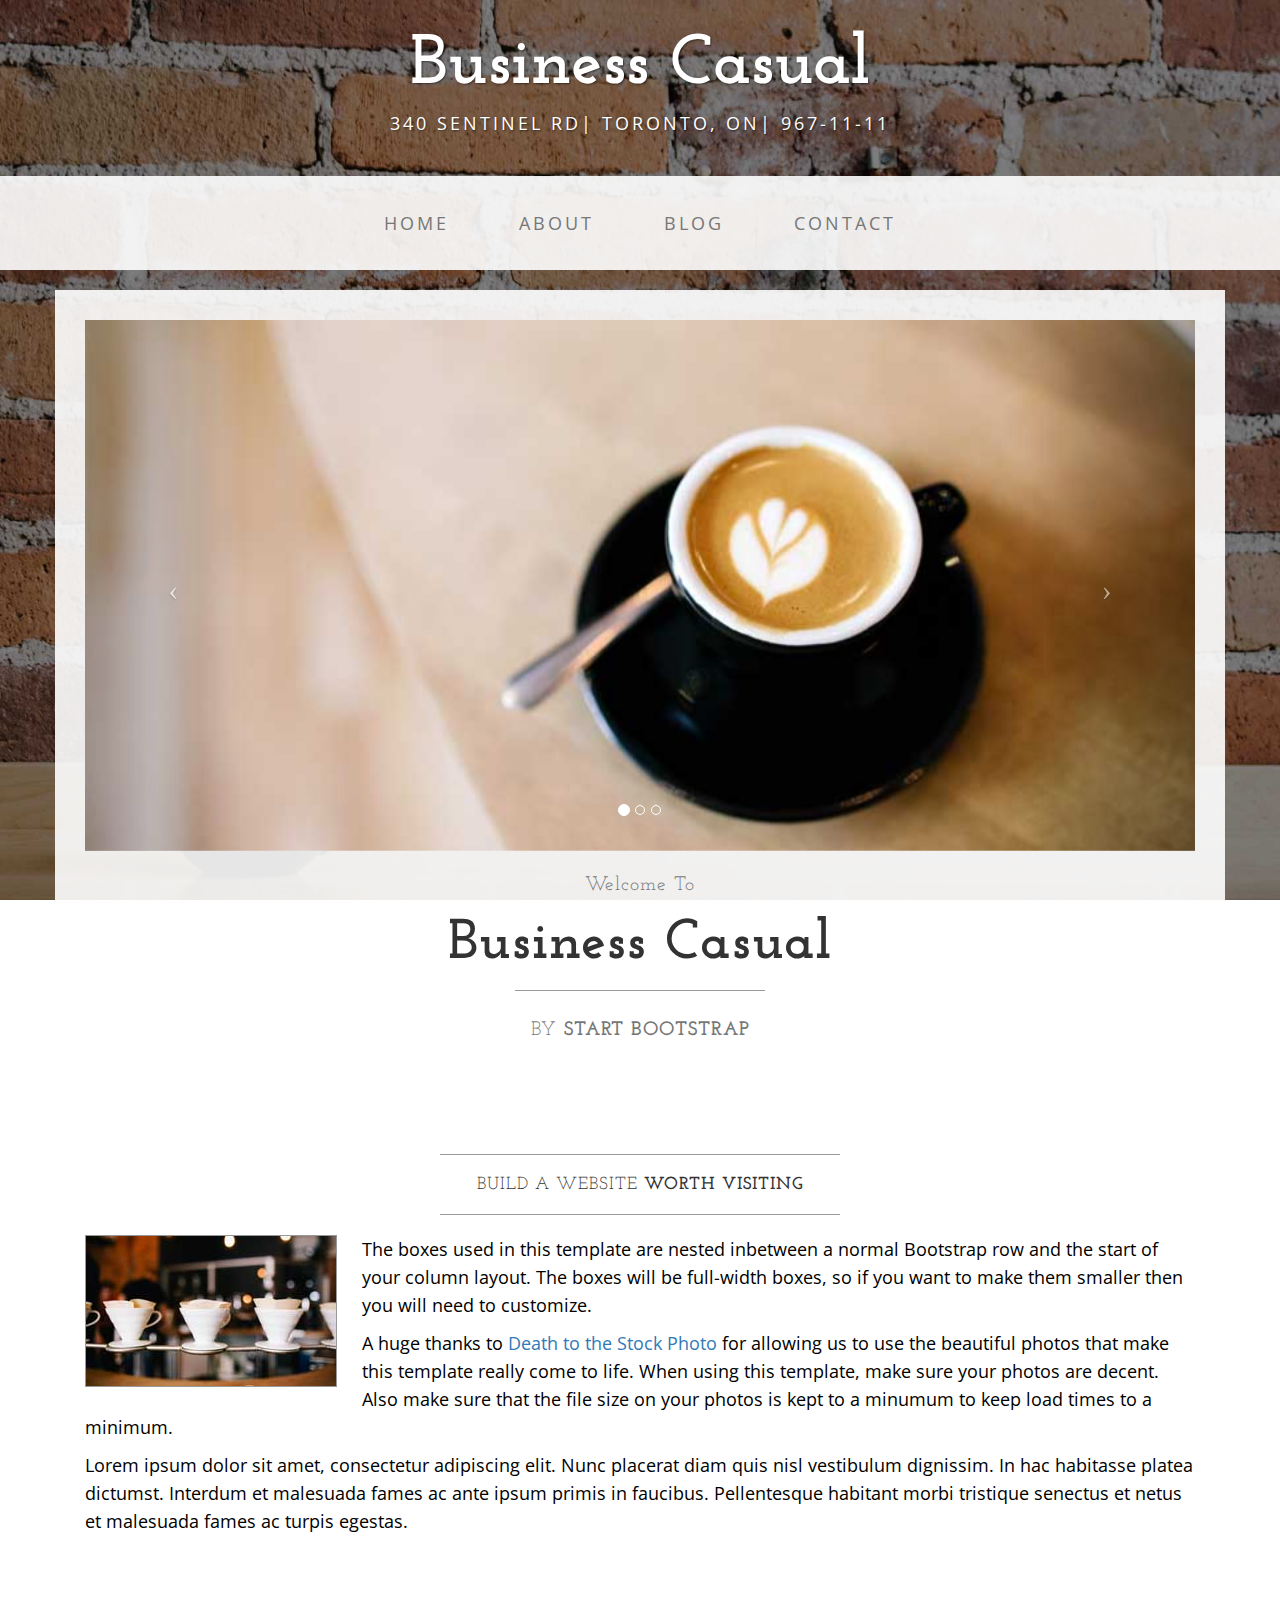
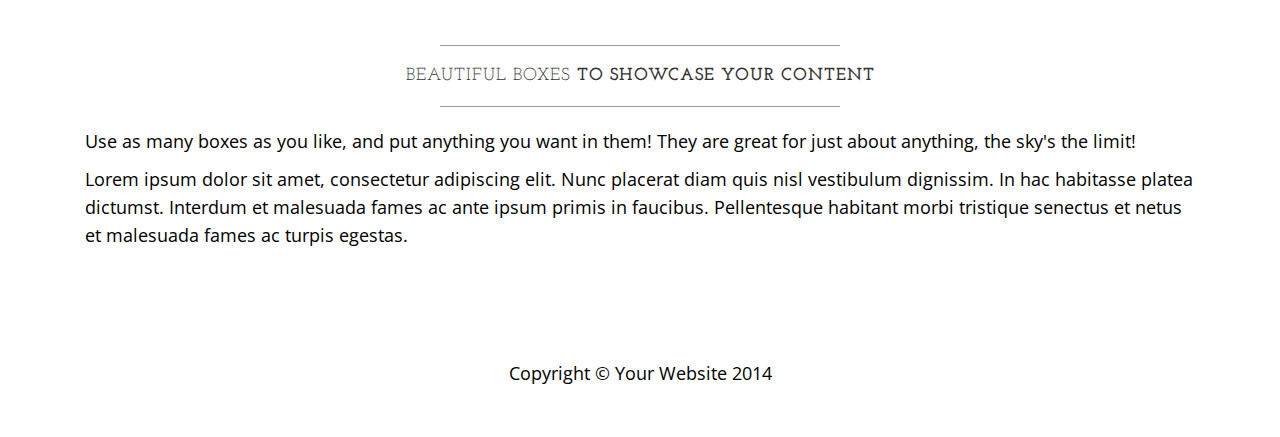
==== index.html @ 3528b4bd "My website" ====
<!DOCTYPE html>
<html lang="en">

<head>

    <meta charset="utf-8">
    <meta http-equiv="X-UA-Compatible" content="IE=edge">
    <meta name="viewport" content="width=device-width, initial-scale=1">
    <meta name="description" content="">
    <meta name="author" content="">

    <title>Nuradin's Website: Grab A Cup and Relax</title>

    <!-- Bootstrap Core CSS -->
    <link href="css/bootstrap.min.css" rel="stylesheet">

    <!-- Custom CSS -->
    <link href="css/business-casual.css" rel="stylesheet">

    <!-- Fonts -->
    <link href="https://fonts.googleapis.com/css?family=Open+Sans:300italic,400italic,600italic,700italic,800italic,400,300,600,700,800" rel="stylesheet" type="text/css">
    <link href="https://fonts.googleapis.com/css?family=Josefin+Slab:100,300,400,600,700,100italic,300italic,400italic,600italic,700italic" rel="stylesheet" type="text/css">

    <!-- HTML5 Shim and Respond.js IE8 support of HTML5 elements and media queries -->
    <!-- WARNING: Respond.js doesn't work if you view the page via file:// -->
    <!--[if lt IE 9]>
        <script src="https://oss.maxcdn.com/libs/html5shiv/3.7.0/html5shiv.js"></script>
        <script src="https://oss.maxcdn.com/libs/respond.js/1.4.2/respond.min.js"></script>
    <![endif]-->

</head>

<body>

    <div class="brand">Business Casual</div>
    <div class="address-bar">340 Sentinel Rd| Toronto, ON| 967-11-11</div>

    <!-- Navigation -->
    <nav class="navbar navbar-default" role="navigation">
        <div class="container">
            <!-- Brand and toggle get grouped for better mobile display -->
            <div class="navbar-header">
                <button type="button" class="navbar-toggle" data-toggle="collapse" data-target="#bs-example-navbar-collapse-1">
                    <span class="sr-only">Toggle navigation</span>
                    <span class="icon-bar"></span>
                    <span class="icon-bar"></span>
                    <span class="icon-bar"></span>
                </button>
                <!-- navbar-brand is hidden on larger screens, but visible when the menu is collapsed -->
                <a class="navbar-brand" href="index.html">Business Casual</a>
            </div>
            <!-- Collect the nav links, forms, and other content for toggling -->
            <div class="collapse navbar-collapse" id="bs-example-navbar-collapse-1">
                <ul class="nav navbar-nav">
                    <li>
                        <a href="index.html">Home</a>
                    </li>
                    <li>
                        <a href="about.html">About</a>
                    </li>
                    <li>
                        <a href="blog.html">Blog</a>
                    </li>
                    <li>
                        <a href="contact.html">Contact</a>
                    </li>
                </ul>
            </div>
            <!-- /.navbar-collapse -->
        </div>
        <!-- /.container -->
    </nav>

    <div class="container">

        <div class="row">
            <div class="box">
                <div class="col-lg-12 text-center">
                    <div id="carousel-example-generic" class="carousel slide">
                        <!-- Indicators -->
                        <ol class="carousel-indicators hidden-xs">
                            <li data-target="#carousel-example-generic" data-slide-to="0" class="active"></li>
                            <li data-target="#carousel-example-generic" data-slide-to="1"></li>
                            <li data-target="#carousel-example-generic" data-slide-to="2"></li>
                        </ol>

                        <!-- Wrapper for slides -->
                        <div class="carousel-inner">
                            <div class="item active">
                                <img class="img-responsive img-full" src="img/slide-1.jpg" alt="">
                            </div>
                            <div class="item">
                                <img class="img-responsive img-full" src="img/slide-2.jpg" alt="">
                            </div>
                            <div class="item">
                                <img class="img-responsive img-full" src="img/slide-3.jpg" alt="">
                            </div>
                        </div>

                        <!-- Controls -->
                        <a class="left carousel-control" href="#carousel-example-generic" data-slide="prev">
                            <span class="icon-prev"></span>
                        </a>
                        <a class="right carousel-control" href="#carousel-example-generic" data-slide="next">
                            <span class="icon-next"></span>
                        </a>
                    </div>
                    <h2 class="brand-before">
                        <small>Welcome to</small>
                    </h2>
                    <h1 class="brand-name">Business Casual</h1>
                    <hr class="tagline-divider">
                    <h2>
                        <small>By
                            <strong>Start Bootstrap</strong>
                        </small>
                    </h2>
                </div>
            </div>
        </div>

        <div class="row">
            <div class="box">
                <div class="col-lg-12">
                    <hr>
                    <h2 class="intro-text text-center">Build a website
                        <strong>worth visiting</strong>
                    </h2>
                    <hr>
                    <img class="img-responsive img-border img-left" src="img/intro-pic.jpg" alt="">
                    <hr class="visible-xs">
                    <p>The boxes used in this template are nested inbetween a normal Bootstrap row and the start of your column layout. The boxes will be full-width boxes, so if you want to make them smaller then you will need to customize.</p>
                    <p>A huge thanks to <a href="http://join.deathtothestockphoto.com/" target="_blank">Death to the Stock Photo</a> for allowing us to use the beautiful photos that make this template really come to life. When using this template, make sure your photos are decent. Also make sure that the file size on your photos is kept to a minumum to keep load times to a minimum.</p>
                    <p>Lorem ipsum dolor sit amet, consectetur adipiscing elit. Nunc placerat diam quis nisl vestibulum dignissim. In hac habitasse platea dictumst. Interdum et malesuada fames ac ante ipsum primis in faucibus. Pellentesque habitant morbi tristique senectus et netus et malesuada fames ac turpis egestas.</p>
                </div>
            </div>
        </div>

        <div class="row">
            <div class="box">
                <div class="col-lg-12">
                    <hr>
                    <h2 class="intro-text text-center">Beautiful boxes
                        <strong>to showcase your content</strong>
                    </h2>
                    <hr>
                    <p>Use as many boxes as you like, and put anything you want in them! They are great for just about anything, the sky's the limit!</p>
                    <p>Lorem ipsum dolor sit amet, consectetur adipiscing elit. Nunc placerat diam quis nisl vestibulum dignissim. In hac habitasse platea dictumst. Interdum et malesuada fames ac ante ipsum primis in faucibus. Pellentesque habitant morbi tristique senectus et netus et malesuada fames ac turpis egestas.</p>
                </div>
            </div>
        </div>

    </div>
    <!-- /.container -->

    <footer>
        <div class="container">
            <div class="row">
                <div class="col-lg-12 text-center">
                    <p>Copyright &copy; Your Website 2014</p>
                </div>
            </div>
        </div>
    </footer>

    <!-- jQuery -->
    <script src="js/jquery.js"></script>

    <!-- Bootstrap Core JavaScript -->
    <script src="js/bootstrap.min.js"></script>

    <!-- Script to Activate the Carousel -->
    <script>
    $('.carousel').carousel({
        interval: 5000 //changes the speed
    })
    </script>

</body>

</html>
---- css/business-casual.css ----
/*!
 * Start Bootstrap - Business Casual (http://startbootstrap.com/)
 * Copyright 2013-2016 Start Bootstrap
 * Licensed under MIT (https://github.com/BlackrockDigital/startbootstrap/blob/gh-pages/LICENSE)
 */

body {
    font-family: "Open Sans","Helvetica Neue",Helvetica,Arial,sans-serif;
    background: url('../img/bg.jpg') no-repeat center center fixed;
    -webkit-background-size: cover;
    -moz-background-size: cover;
    background-size: cover;
    -o-background-size: cover;
}

h1,
h2,
h3,
h4,
h5,
h6 {
    text-transform: uppercase;
    font-family: "Josefin Slab","Helvetica Neue",Helvetica,Arial,sans-serif;
    font-weight: 700;
    letter-spacing: 1px;
}

p {
    font-size: 1.25em;
    line-height: 1.6;
    color: #000;
}

hr {
    max-width: 400px;
    border-color: #999999;
}

.brand,
.address-bar {
    display: none;
}

.navbar-brand {
    text-transform: uppercase;
    font-weight: 900;
    letter-spacing: 2px;
}

.navbar-nav {
    text-transform: uppercase;
    font-weight: 400;
    letter-spacing: 3px;
}

.img-full {
    min-width: 100%;
}

.brand-before,
.brand-name {
    text-transform: capitalize;
}

.brand-before {
    margin: 15px 0;
}

.brand-name {
    margin: 0;
    font-size: 4em;
}

.tagline-divider {
    margin: 15px auto 3px;
    max-width: 250px;
    border-color: #999999;
}

.box {
    margin-bottom: 20px;
    padding: 30px 15px;
    background: #fff;
    background: rgba(255,255,255,0.9);
}

.intro-text {
    text-transform: uppercase;
    font-size: 1.25em;
    font-weight: 400;
    letter-spacing: 1px;
}

.img-border {
    float: none;
    margin: 0 auto 0;
    border: #999999 solid 1px;
}

.img-left {
    float: none;
    margin: 0 auto 0;
}

footer {
    background: #fff;
    background: rgba(255,255,255,0.9);
}

footer p {
    margin: 0;
    padding: 50px 0;
}

@media screen and (min-width:768px) {
    .brand {
        display: inherit;
        margin: 0;
        padding: 30px 0 10px;
        text-align: center;
        text-shadow: 1px 1px 2px rgba(0,0,0,0.5);
        font-family: "Josefin Slab","Helvetica Neue",Helvetica,Arial,sans-serif;
        font-size: 5em;
        font-weight: 700;
        line-height: normal;
        color: #fff;
    }

    .top-divider {
        margin-top: 0;
    }

    .img-left {
        float: left;
        margin-right: 25px;
    }

    .address-bar {
        display: inherit;
        margin: 0;
        padding: 0 0 40px;
        text-align: center;
        text-shadow: 1px 1px 2px rgba(0,0,0,0.5);
        text-transform: uppercase;
        font-size: 1.25em;
        font-weight: 400;
        letter-spacing: 3px;
        color: #fff;
    }

    .navbar {
        border-radius: 0;
    }

    .navbar-header {
        display: none;
    }

    .navbar {
        min-height: 0;
    }

    .navbar-default {
        border: none;
        background: #fff;
        background: rgba(255,255,255,0.9);
    }

    .nav>li>a {
        padding: 35px;
    }

    .navbar-nav>li>a {
        line-height: normal;
    }

    .navbar-nav {
        display: table;
        float: none;
        margin: 0 auto;
        table-layout: fixed;
        font-size: 1.25em;
    }
}

@media screen and (min-width:1200px) {
    .box:after {
        content: '';
        display: table;
        clear: both;
    }
}
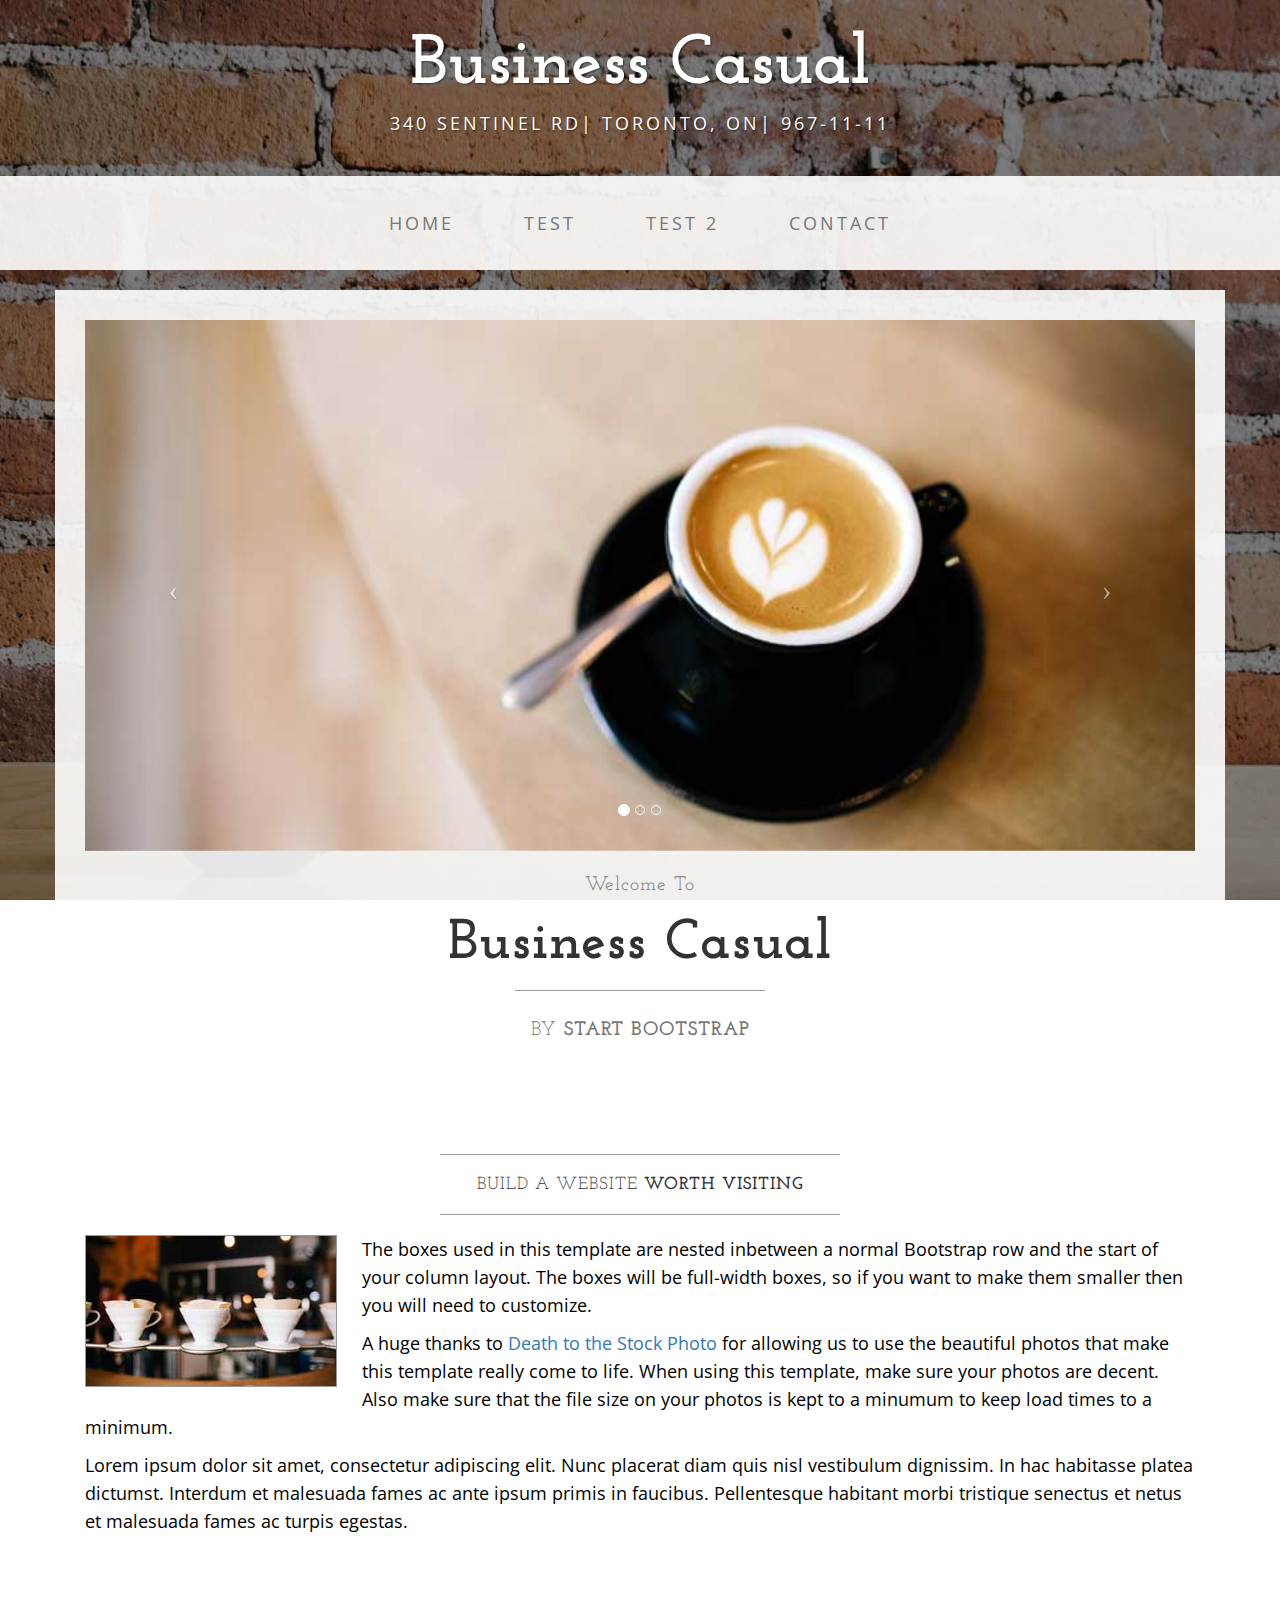
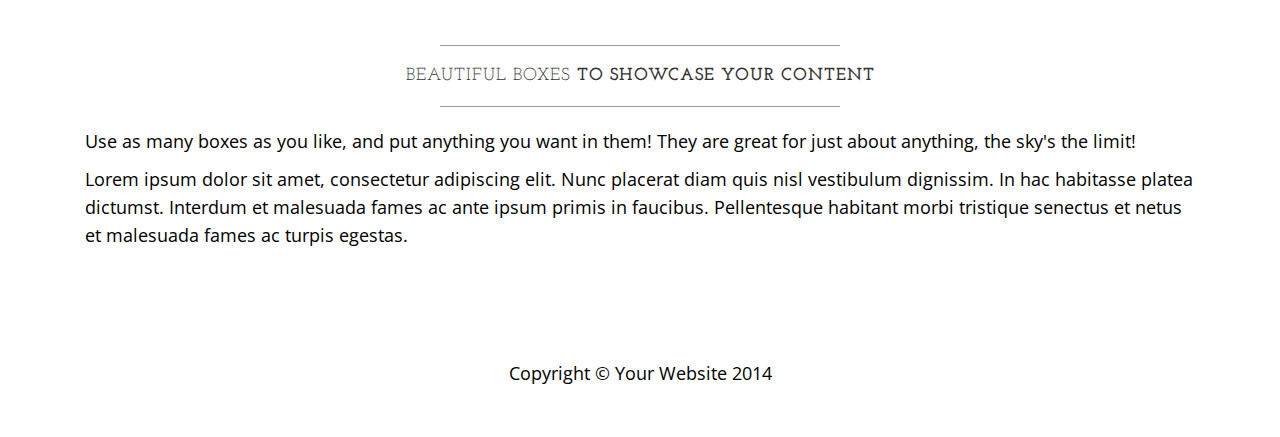
==== commit b2c23a2e: "Nuradin Website" ====
--- a/index.html
+++ b/index.html
@@ -56,10 +56,10 @@
                         <a href="index.html">Home</a>
                     </li>
                     <li>
-                        <a href="about.html">About</a>
+                        <a href="about.html">Test</a>
                     </li>
                     <li>
-                        <a href="blog.html">Blog</a>
+                        <a href="blog.html">TEST 2</a>
                     </li>
                     <li>
                         <a href="contact.html">Contact</a>
